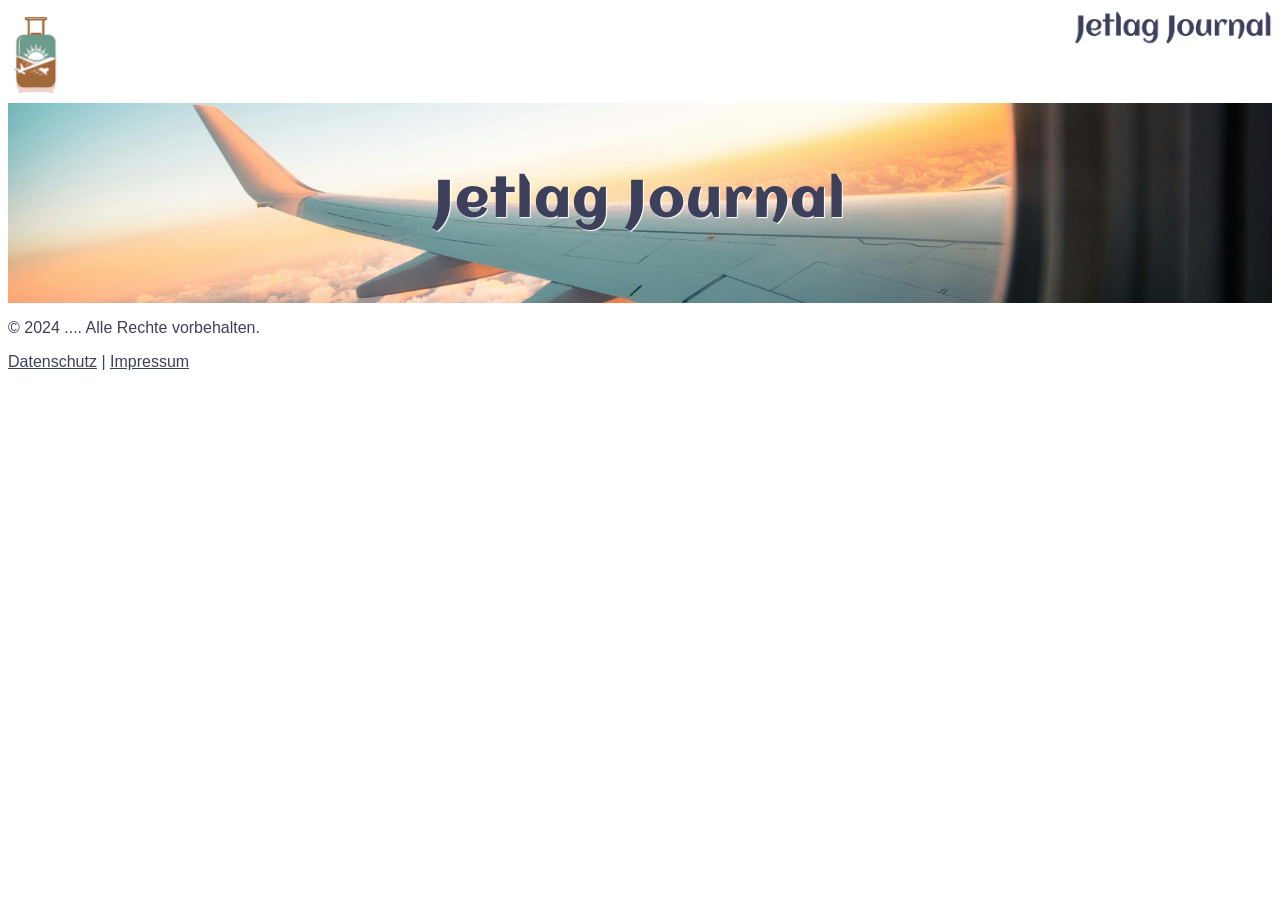
==== index.html @ bc5d08a1 "auftrag 3 start" ====
<!DOCTYPE html>
<html lang="de">
    <head>
        <meta charset="UTF-8">
        <meta name="viewport" content="width=device-width, initial-scale=1.0">
        <title>Jetlag Journal</title>
        <link rel="stylesheet" href="css\style.css">
        <link rel="preconnect" href="https://fonts.googleapis.com">
        <link rel="preconnect" href="https://fonts.gstatic.com" crossorigin>
        <link href="https://fonts.googleapis.com/css2?family=Open+Sans:ital,wght@0,800;1,800&display=swap" rel="stylesheet">
        <link rel="preconnect" href="https://fonts.googleapis.com">
        <link rel="preconnect" href="https://fonts.gstatic.com" crossorigin>
        <link href="https://fonts.googleapis.com/css2?family=Aclonica&display=swap"  rel="stylesheet">       
        
    <body>
        <header>
                <div class="row" id="logos">
                    <div class="column" id="logo1">

                    </div>
                    <div class="column" id="logo2">
                        
                    </div>
                </div>
                <div class="row" id="title">
                  <div class="container" id="c1"><h1>Jetlag Journal</h1></div>
                </div>
            
        </header>
        <main id="m1">
           
        </main>
        <footer>
            <div class="row">
                <div class="container" id="c5"></div>
            </div>
             <div class="row">
                <div class="container" id="c4">
                    <p>&copy; 2024 .... Alle Rechte vorbehalten.</p>
                    <a href="#">Datenschutz</a> | <a href="#">Impressum</a>
                </div>
            </div>
        </footer>
        
     <!-- <script async src="main.js"></script> -->
    </body>

</html>
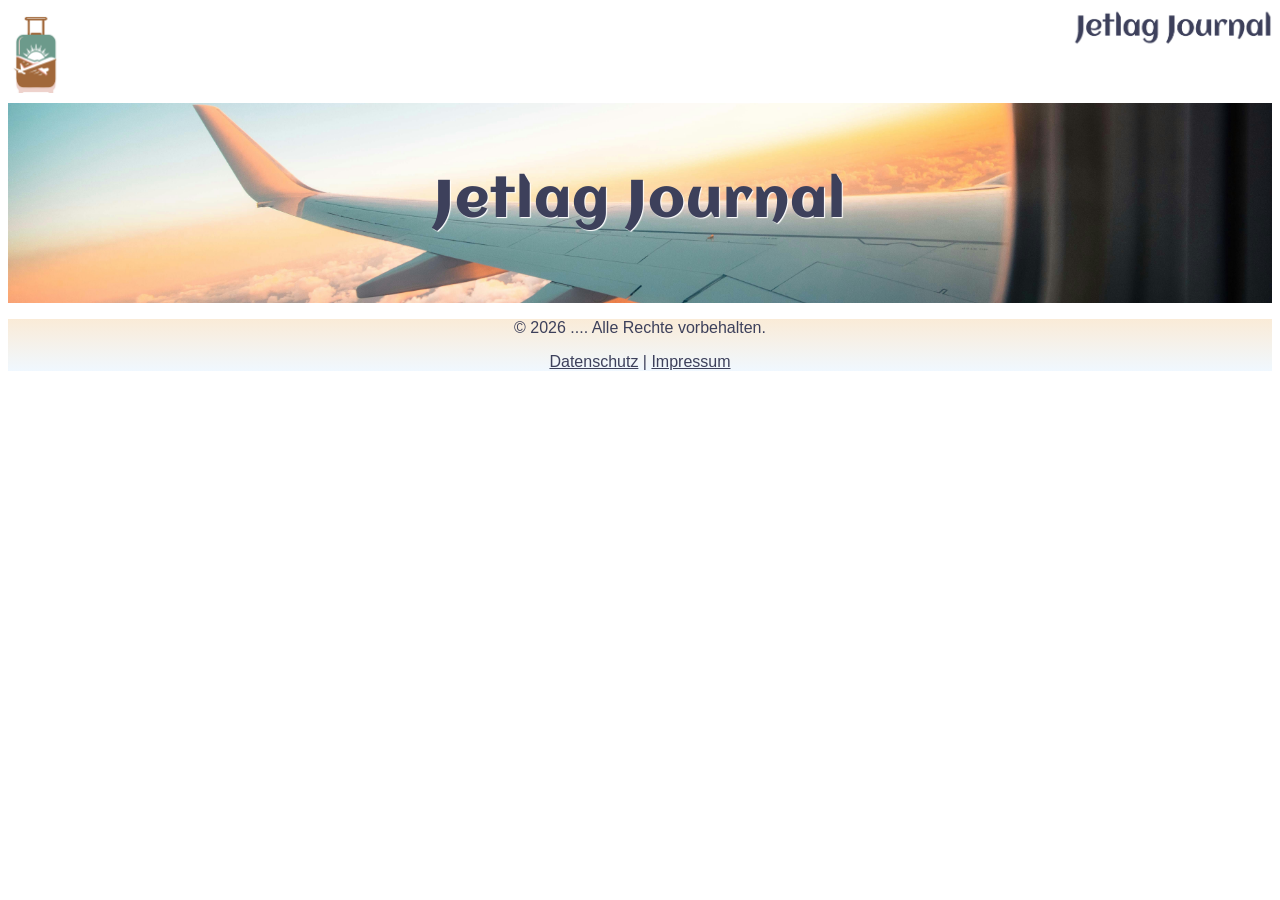
==== commit d5a3c581: "change readme" ====
--- a/index.html
+++ b/index.html
@@ -36,7 +36,7 @@
             </div>
              <div class="row">
                 <div class="container" id="c4">
-                    <p>&copy; 2024 .... Alle Rechte vorbehalten.</p>
+                    <p>&copy; 2026 .... Alle Rechte vorbehalten.</p>
                     <a href="#">Datenschutz</a> | <a href="#">Impressum</a>
                 </div>
             </div>
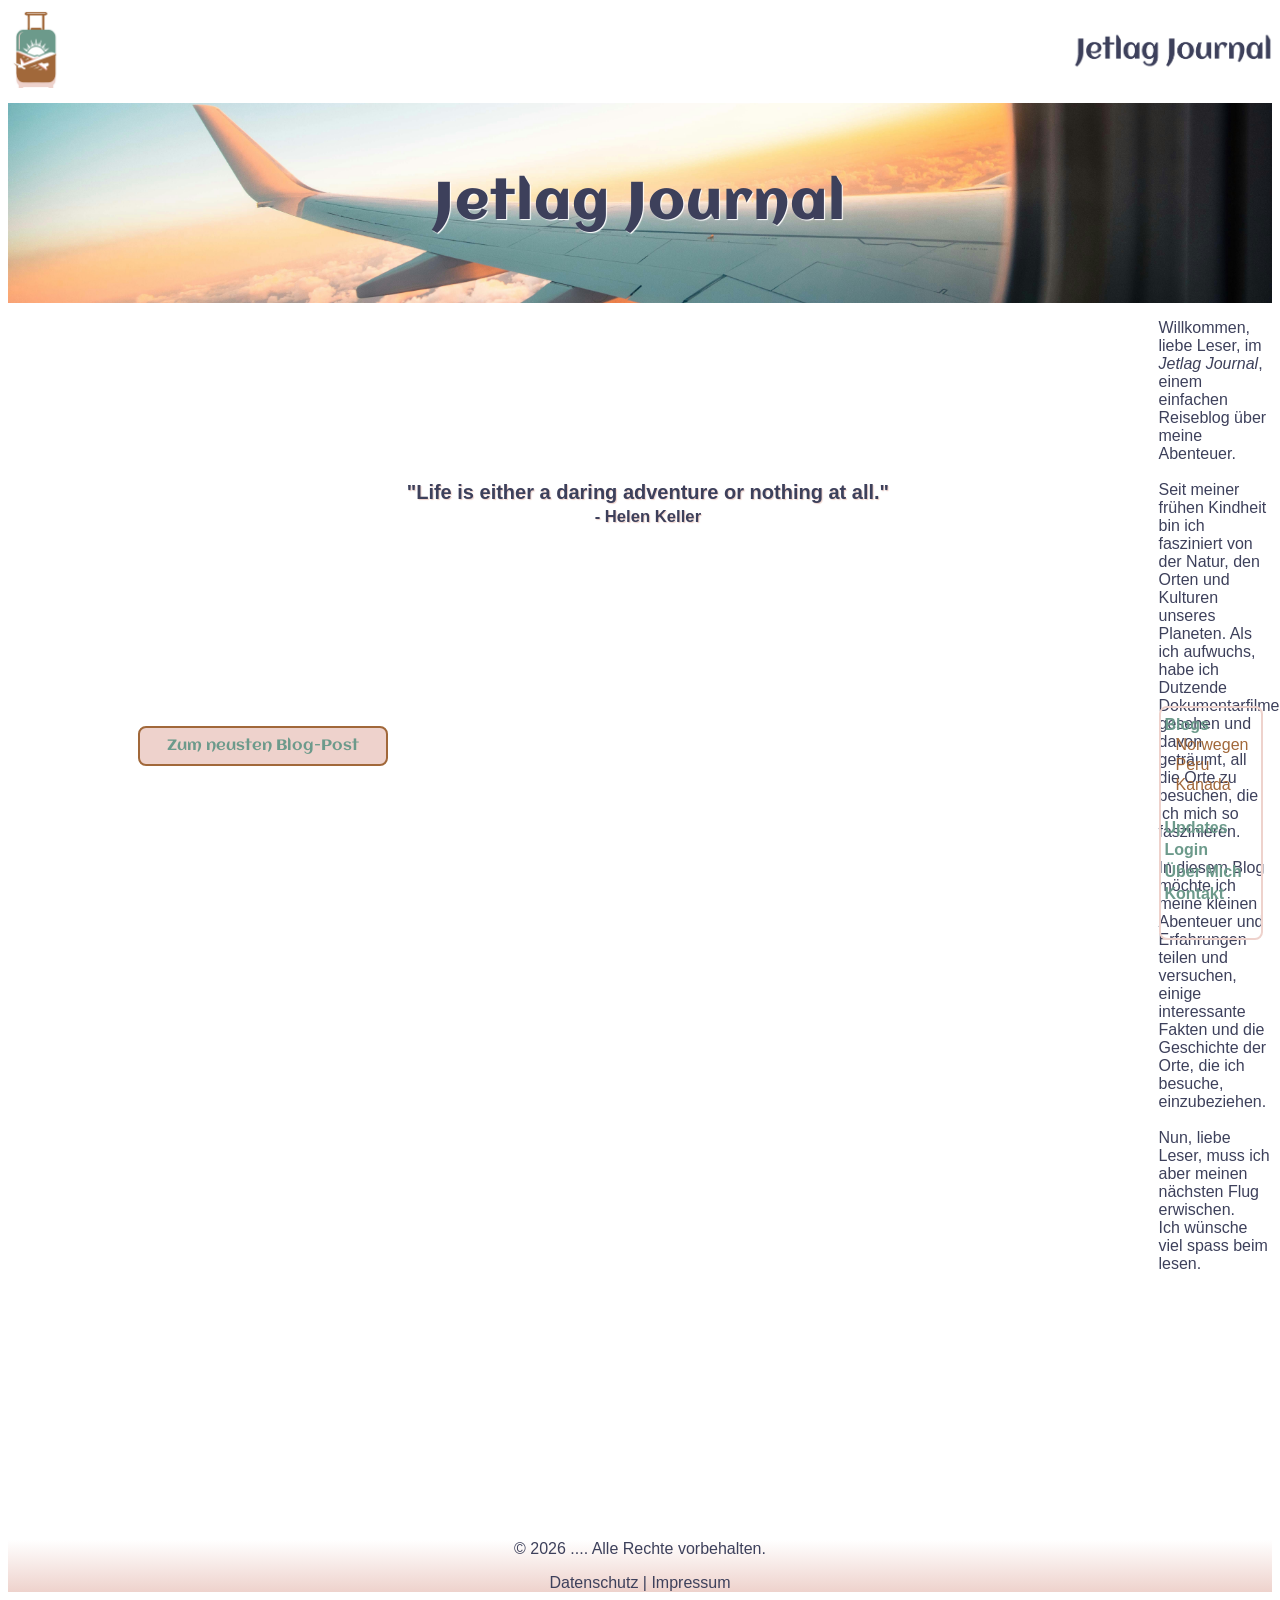
==== commit 13186cc1: "auftrag 3 - continue , index seite fertig" ====
--- a/index.html
+++ b/index.html
@@ -28,14 +28,49 @@
             
         </header>
         <main id="m1">
-           
+            
+                
+                    <h2>"Life is either a daring adventure or nothing at all."<br><small>- Helen Keller</small></h2>
+                    <p id="mP1">
+                        Willkommen, liebe Leser, im <i>Jetlag Journal</i>, einem einfachen Reiseblog über meine Abenteuer.<br><br>
+                        Seit meiner frühen Kindheit bin ich fasziniert von der Natur, den Orten und Kulturen unseres Planeten.
+                        Als ich aufwuchs, habe ich Dutzende Dokumentarfilme gesehen und davon geträumt, all die Orte zu besuchen, die ich mich so faszinieren.<br><br>
+                        In diesem Blog möchte ich meine kleinen Abenteuer und Erfahrungen teilen und versuchen, einige interessante Fakten und die Geschichte der Orte, die ich besuche, einzubeziehen. <br><br>
+                        Nun, liebe Leser,  muss ich aber meinen nächsten Flug erwischen.<br>Ich wünsche viel spass beim lesen.
+                    </p>
+                
+                    <aside>
+                        <nav id="containernav">
+                            <a class="nav1" href="pages\uebersicht.html">Blogs</a>
+                            <a class="nav2" href="pages\norwegen.html">Norwegen</a>
+                            <a class="nav2" href="pages\peru.html">Peru</a>
+                            <a class="nav2" href="pages\canada.html">Kanada</a>
+                            <a class="nav4" href="#">Updates</a>
+                            <a class="nav3" href="pages\login.html">Login</a>
+                            <a class="nav3" href="pages\info.html">Über Mich</a>
+                            <a class="nav3" href="pages\kontakt.html">Kontakt</a>
+                        </nav>
+                        <!-- <div class="dropdown"><b>Blogs</b>
+                            <div class="dropdown-content">
+                                <a href="">Übersicht</a>
+                                <a href="">Norwegen</a>
+                                <a href="">Peru</a>
+                                <a href="">Kanada</a>
+                            </div>
+                        </div> -->
+
+                    </aside>
+                    <div class="container" id="c5"> 
+                        <button>Zum neusten Blog-Post</button>      
+                    </div>
+               
         </main>
         <footer>
+           
             <div class="row">
-                <div class="container" id="c5"></div>
-            </div>
-             <div class="row">
+                 
                 <div class="container" id="c4">
+                    
                     <p>&copy; 2026 .... Alle Rechte vorbehalten.</p>
                     <a href="#">Datenschutz</a> | <a href="#">Impressum</a>
                 </div>
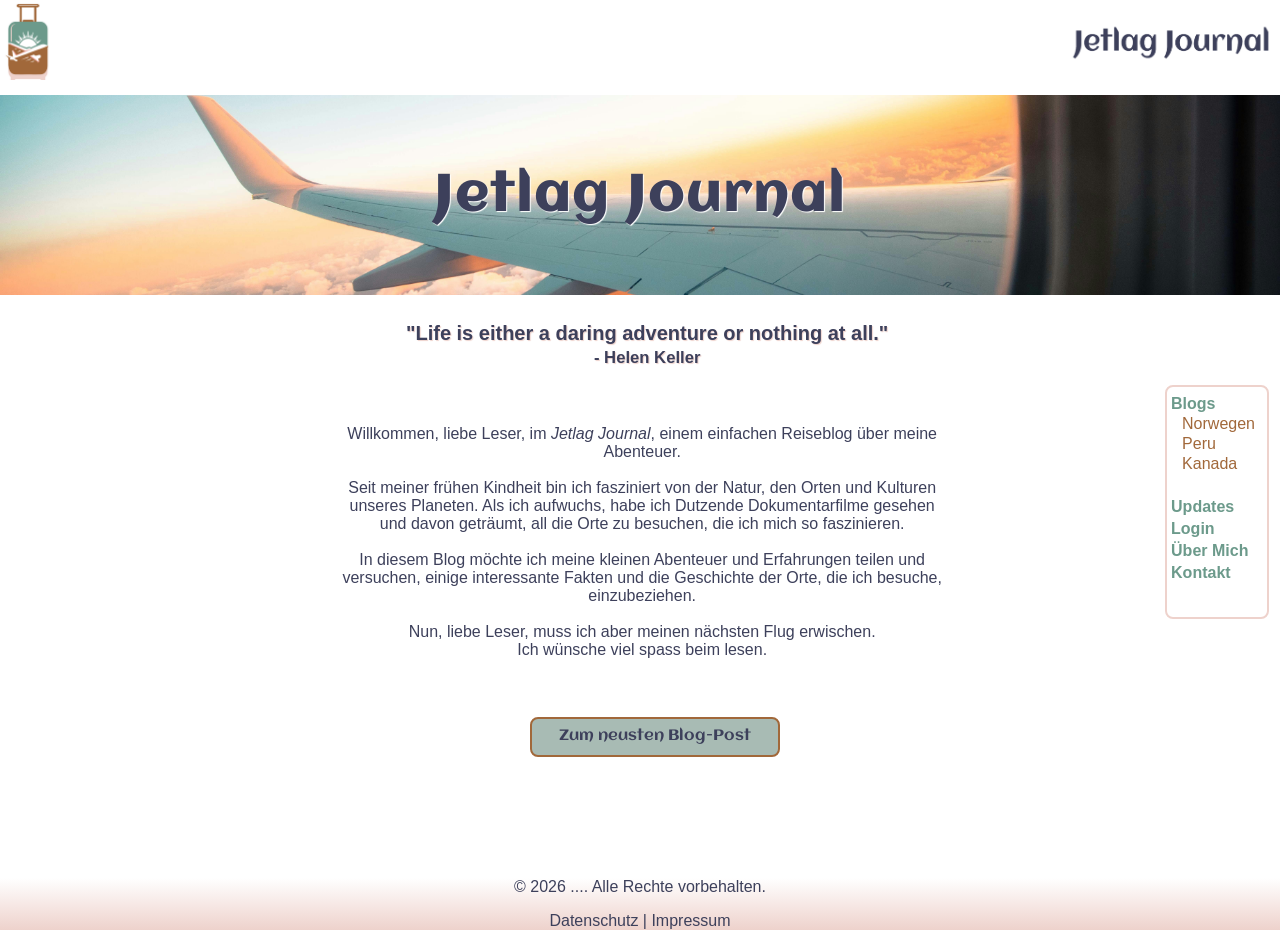
==== commit afdb32b1: "responsive design started" ====
--- a/index.html
+++ b/index.html
@@ -16,10 +16,21 @@
         <header>
                 <div class="row" id="logos">
                     <div class="column" id="logo1">
+                        <nav id="containernav2">
+                            <a class="nav1" href="index.html">Home</a>
+                            <a class="nav1" href="pages\uebersicht.html">Blogs</a>
+                            <a class="nav2" href="pages\norwegen.html">Norwegen</a>
+                            <a class="nav2" href="pages\peru.html">Peru</a>
+                            <a class="nav2" href="pages\canada.html">Kanada</a>
+                            <a class="nav4" href="..\pages\update.html">Updates</a>
+                            <a class="nav3" href="pages\login.html">Login</a>
+                            <a class="nav3" href="pages\info.html">Über Mich</a>
+                            <a class="nav3" href="pages\kontakt.html">Kontakt</a>
+                        </nav>
 
                     </div>
-                    <div class="column" id="logo2">
-                        
+                     <div class="column" id="logo2">
+                         <a href="index.html">Jetlag Journal</a>
                     </div>
                 </div>
                 <div class="row" id="title">
@@ -38,30 +49,21 @@
                         In diesem Blog möchte ich meine kleinen Abenteuer und Erfahrungen teilen und versuchen, einige interessante Fakten und die Geschichte der Orte, die ich besuche, einzubeziehen. <br><br>
                         Nun, liebe Leser,  muss ich aber meinen nächsten Flug erwischen.<br>Ich wünsche viel spass beim lesen.
                     </p>
-                
+                    
                     <aside>
                         <nav id="containernav">
                             <a class="nav1" href="pages\uebersicht.html">Blogs</a>
                             <a class="nav2" href="pages\norwegen.html">Norwegen</a>
                             <a class="nav2" href="pages\peru.html">Peru</a>
                             <a class="nav2" href="pages\canada.html">Kanada</a>
-                            <a class="nav4" href="#">Updates</a>
+                            <a class="nav4" href="..\pages\update.html">Updates</a>
                             <a class="nav3" href="pages\login.html">Login</a>
                             <a class="nav3" href="pages\info.html">Über Mich</a>
                             <a class="nav3" href="pages\kontakt.html">Kontakt</a>
                         </nav>
-                        <!-- <div class="dropdown"><b>Blogs</b>
-                            <div class="dropdown-content">
-                                <a href="">Übersicht</a>
-                                <a href="">Norwegen</a>
-                                <a href="">Peru</a>
-                                <a href="">Kanada</a>
-                            </div>
-                        </div> -->
-
                     </aside>
                     <div class="container" id="c5"> 
-                        <button>Zum neusten Blog-Post</button>      
+                        <a class="nav2" href="pages\canada.html"><button>Zum neusten Blog-Post</button></a>      
                     </div>
                
         </main>
